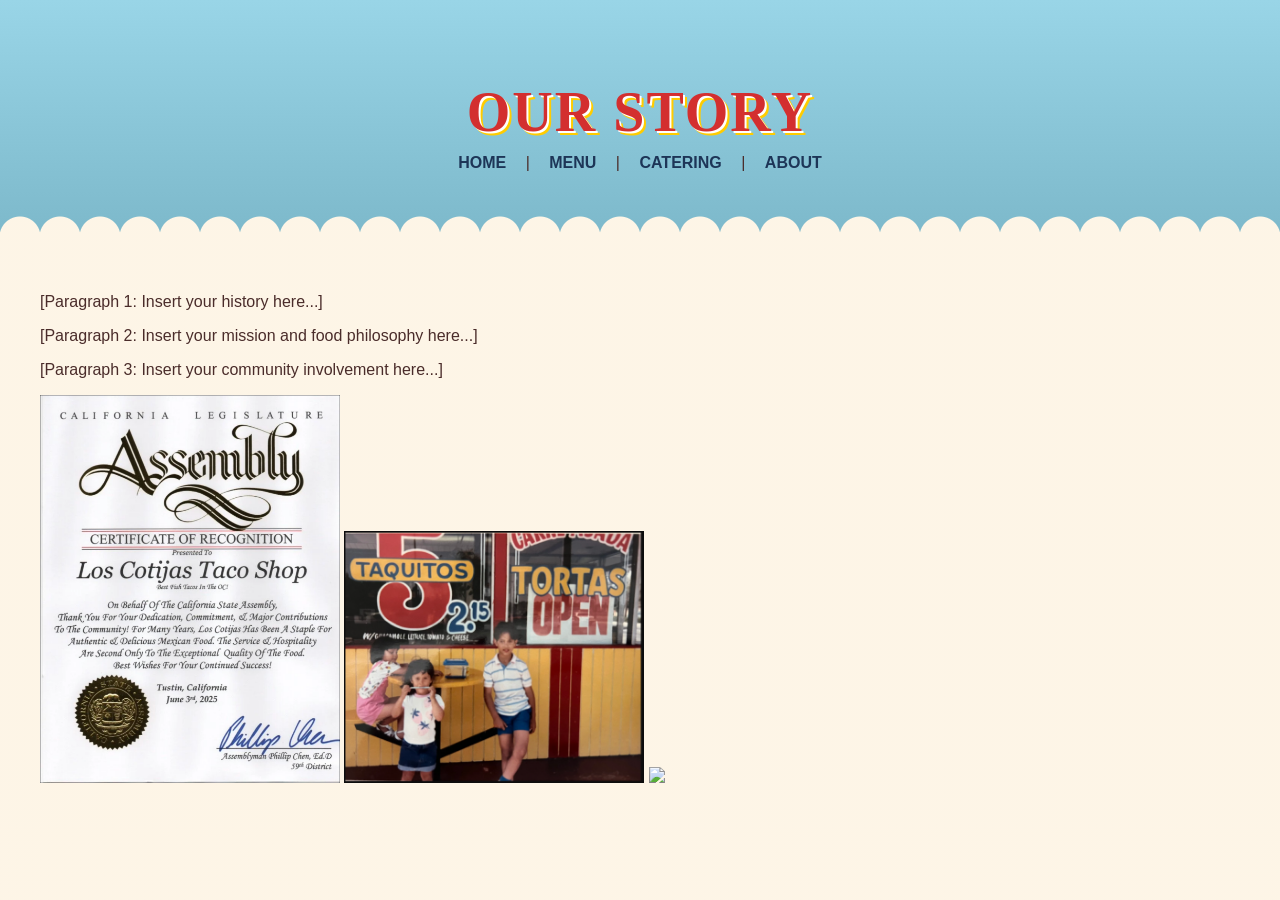
==== about.html @ e88adfa2 "Add files via upload" ====
<!DOCTYPE html>
<html>
<head>
    <link rel="stylesheet" href="style.css">
    <title>About Us</title>
</head>
<body>
    <header>
        <h1>Our Story</h1>
        <nav><a href="index.html">Home</a> | <a href="menu.html">Menu</a> | <a href="catering.html">Catering</a> | <a href="about.html">About</a></nav>
    </header>

    <div class="container">
        <p>[Paragraph 1: Insert your history here...]</p>
        <p>[Paragraph 2: Insert your mission and food philosophy here...]</p>
        <p>[Paragraph 3: Insert your community involvement here...]</p>
        
        <div class="gallery">
            <img src="Certificate.png" width="300">
            <img src="food2.png" width="300">
            <img src="old-photo.jpg" width="300">
        </div>
    </div>
</body>
</html>
---- style.css ----
/* Color Palette: Teal #A9D6E5, Taco Yellow #F2C94C, Deep Navy #1D3557 */
body {
    font-family: 'Segoe UI', Tahoma, Geneva, Verdana, sans-serif;
    margin: 0;
    background-color: #fdfcf0;
    color: #333;
}

header {
    background-color: #A9D6E5;
    padding: 20px;
    text-align: center;
    border-bottom: 5px solid #F2C94C;
}

nav a {
    margin: 0 15px;
    text-decoration: none;
    color: #1D3557;
    font-weight: bold;
    text-transform: uppercase;
}

.hero-gif {
    width: 300px;
    height: auto;
    display: block;
    margin: 20px auto;
}

.container {
    padding: 40px;
    max-width: 1200px;
    margin: auto;
}

/* Menu Grid */
.menu-grid {
    display: grid;
    grid-template-columns: repeat(auto-fit, minmax(200px, 1fr));
    gap: 20px;
}

.menu-item {
    background: white;
    border: 2px solid #F2C94C;
    border-radius: 15px;
    padding: 10px;
    text-align: center;
}

.menu-item img {
    width: 100%;
    border-radius: 10px;
}

.price {
    color: #2a9d8f;
    font-weight: bold;
    display: block;
}

footer {
    background: #1D3557;
    color: white;
    text-align: center;
    padding: 20px;
    margin-top: 50px;
}
/* 1. Add a subtle 'Paper/Stucco' texture to the background */
body {
  background-color: #fcfaf2; /* Keeping your cream base */
  background-image: url("https://www.transparenttextures.com/patterns/p6.png"); /* Subtle grain */
  font-family: 'Segoe UI', Tahoma, Geneva, Verdana, sans-serif;
  color: #333;
}

/* 2. Make the Header pop with a 'Sunset' gradient */
header {
  background: linear-gradient(180deg, #99d5e7 0%, #7db9cb 100%);
  border-bottom: 5px solid #ffcc00; /* Gold accent line */
  padding: 20px 0;
  box-shadow: 0 4px 10px rgba(0,0,0,0.1);
}

/* 3. Give the Headline some 'Sign-Painter' energy */
h1 {
  font-family: 'Georgia', serif; /* Or a bold Google Font like 'Bebas Neue' */
  text-transform: uppercase;
  letter-spacing: 2px;
  color: #2c3e50;
  text-shadow: 2px 2px 0px #ffcc00; /* Retro shadow effect */
  margin-top: 40px;
}

/* 4. The Photo Gallery: From a boring row to a 'Polaroid' scatter */
.photo-container {
  display: flex;
  justify-content: center;
  gap: 30px;
  padding: 50px 20px;
  perspective: 1000px;
}

.photo-container img {
  border: 10px solid white;
  box-shadow: 0 10px 20px rgba(0,0,0,0.15);
  transition: transform 0.3s ease, box-shadow 0.3s ease;
  max-width: 300px;
}

/* Tilt the side images slightly for a 'tossed on a table' look */
.photo-container img:nth-child(1) { transform: rotate(-3deg); }
.photo-container img:nth-child(2) { transform: scale(1.1); z-index: 2; } /* Center image pops */
.photo-container img:nth-child(3) { transform: rotate(3deg); }

/* Hover effect: Make the taco "come to you" */
.photo-container img:hover {
  transform: scale(1.15) rotate(0deg) !important;
  box-shadow: 0 15px 30px rgba(0,0,0,0.25);
  z-index: 10;
  cursor: pointer;
}

/* 5. Add a 'Neon' Call to Action Button */
.cta-button {
  background-color: #ff4d4d; /* Salsa Red */
  color: white;
  padding: 15px 30px;
  border-radius: 50px;
  text-decoration: none;
  font-weight: bold;
  box-shadow: 0 0 10px #ff4d4d;
  transition: 0.3s;
}

.cta-button:hover {
  box-shadow: 0 0 20px #ff4d4d, 0 0 40px #ff4d4d;
  background-color: #ff3333;
}
/* 1. The Main Background: A subtle Talavera Tile Pattern */
body {
  background-color: #fdf5e6; 
  /* Using a subtle geometric pattern reminiscent of Mexican tiles */
  background-image: url("https://www.transparenttextures.com/patterns/cream-pixels.png"), 
                    linear-gradient(rgba(253, 245, 230, 0.9), rgba(253, 245, 230, 0.9)),
                    url('https://www.transparenttextures.com/patterns/mexican-tile.png');
  font-family: 'Montserrat', sans-serif;
  color: #4a2c2a; /* Deep cocoa brown instead of harsh black */
}

/* 2. The Header: 'Papel Picado' Inspired Edge */
header {
  background-color: #00a1c1; /* Vibrant Mexican Blue */
  padding: 40px 0 60px 0;
  position: relative;
  /* This creates a scalloped 'cut-paper' effect at the bottom */
  mask-image: radial-gradient(circle at 20px 100%, transparent 20px, white 21px);
  mask-size: 40px 100%;
  -webkit-mask-image: radial-gradient(circle at 20px 100%, transparent 20px, white 21px);
  -webkit-mask-size: 40px 100%;
}

/* 3. The Headline: Traditional 'Rotulismo' Style */
h1 {
  font-family: 'Abril Fatface', serif;
  font-size: 3.5rem;
  color: #d32f2f; /* Chili Red */
  text-align: center;
  text-transform: uppercase;
  /* Multi-layered shadow for a hand-painted look */
  text-shadow: 2px 2px 0px #fff, 4px 4px 0px #ffcc00; 
  margin-bottom: 10px;
}

/* 4. Decorative 'Serape' Divider */
.divider {
  height: 8px;
  width: 100%;
  background: linear-gradient(to right, 
    #d32f2f 20%, #ffcc00 20%, #ffcc00 40%, 
    #4caf50 40%, #4caf50 60%, #00a1c1 60%, 
    #00a1c1 80%, #9c27b0 80%);
  margin: 20px 0;
}
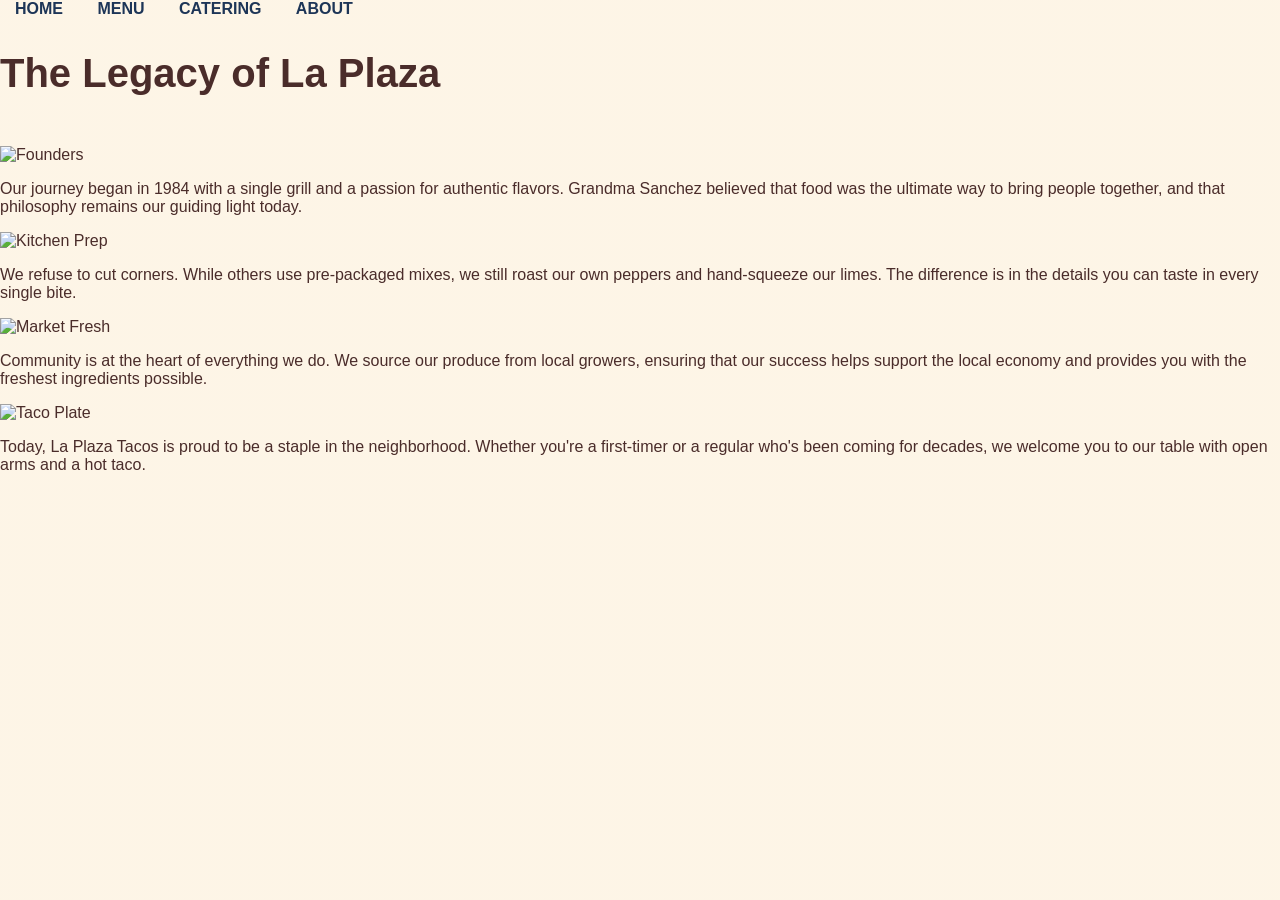
==== commit f556b0a5: "Revise About Us page content and layout Updated the about page with new content and structure." ====
--- a/about.html
+++ b/about.html
@@ -1,25 +1,40 @@
 <!DOCTYPE html>
-<html>
+<html lang="en">
 <head>
+    <meta charset="UTF-8">
+    <title>About Us | La Plaza Tacos</title>
     <link rel="stylesheet" href="style.css">
-    <title>About Us</title>
 </head>
 <body>
-    <header>
-        <h1>Our Story</h1>
-        <nav><a href="index.html">Home</a> | <a href="menu.html">Menu</a> | <a href="catering.html">Catering</a> | <a href="about.html">About</a></nav>
-    </header>
+    <nav>
+        <a href="index.html">Home</a>
+        <a href="menu.html">Menu</a>
+        <a href="catering.html">Catering</a>
+        <a href="about.html">About</a>
+    </nav>
 
-    <div class="container">
-        <p>[Paragraph 1: Insert your history here...]</p>
-        <p>[Paragraph 2: Insert your mission and food philosophy here...]</p>
-        <p>[Paragraph 3: Insert your community involvement here...]</p>
+    <section>
+        <h2 style="font-size: 2.5rem; margin-bottom: 50px;">The Legacy of La Plaza</h2>
         
-        <div class="gallery">
-            <img src="Certificate.png" width="300">
-            <img src="food2.png" width="300">
-            <img src="old-photo.jpg" width="300">
+        <div class="about-row">
+            <img src="https://images.unsplash.com/photo-1514516322520-572212729962?w=600" alt="Founders">
+            <p>Our journey began in 1984 with a single grill and a passion for authentic flavors. Grandma Sanchez believed that food was the ultimate way to bring people together, and that philosophy remains our guiding light today.</p>
         </div>
-    </div>
+
+        <div class="about-row">
+            <img src="https://images.unsplash.com/photo-1556910103-1c02745aae4d?w=600" alt="Kitchen Prep">
+            <p>We refuse to cut corners. While others use pre-packaged mixes, we still roast our own peppers and hand-squeeze our limes. The difference is in the details you can taste in every single bite.</p>
+        </div>
+
+        <div class="about-row">
+            <img src="https://images.unsplash.com/photo-1505253149613-112d21d9f6a9?w=600" alt="Market Fresh">
+            <p>Community is at the heart of everything we do. We source our produce from local growers, ensuring that our success helps support the local economy and provides you with the freshest ingredients possible.</p>
+        </div>
+
+        <div class="about-row">
+            <img src="https://images.unsplash.com/photo-1513106580091-1d82408b8cd6?w=600" alt="Taco Plate">
+            <p>Today, La Plaza Tacos is proud to be a staple in the neighborhood. Whether you're a first-timer or a regular who's been coming for decades, we welcome you to our table with open arms and a hot taco.</p>
+        </div>
+    </section>
 </body>
-</html>+</html>
